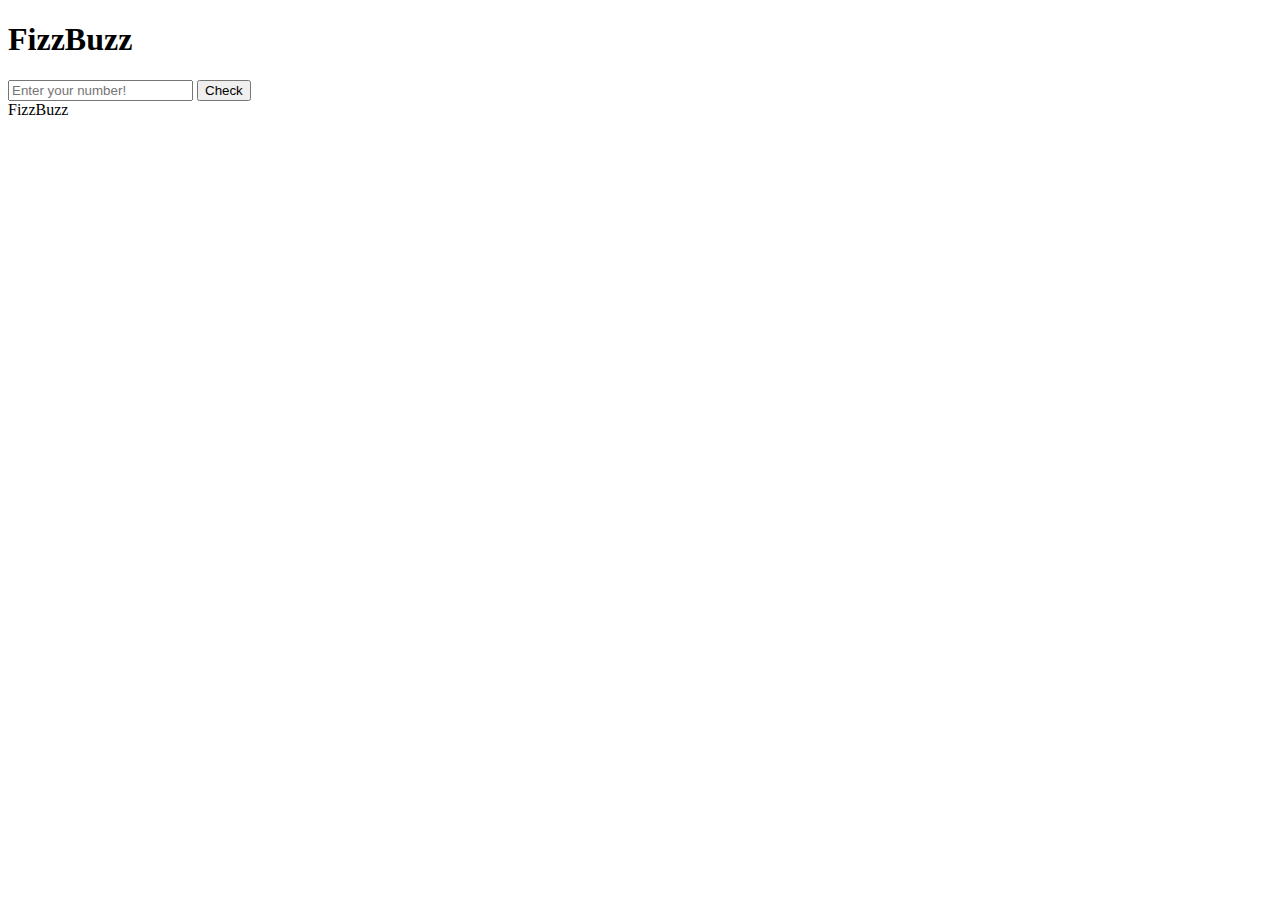
==== 3-exemple/index.html @ eeb3f5a9 "Add FizzBuzz document DOM" ====
<!DOCTYPE html>
<html lang="en">

<head>
  <meta charset="UTF-8">
  <meta http-equiv="X-UA-Compatible" content="IE=edge">
  <meta name="viewport" content="width=device-width, initial-scale=1.0">
  <title>Js Exemple</title>
  <link href="https://cdn.jsdelivr.net/npm/bootstrap@5.2.2/dist/css/bootstrap.min.css" rel="stylesheet"
    integrity="sha384-Zenh87qX5JnK2Jl0vWa8Ck2rdkQ2Bzep5IDxbcnCeuOxjzrPF/et3URy9Bv1WTRi" crossorigin="anonymous">
</head>

<body>

  <div class="container">

    <h1 class="text-center text-success">FizzBuzz</h1>

    <form method="post" id="form" autocomplete="off" class="form">
      <div class="w-50 mx-auto">
        <div class="input-group mb-3">
          <input type="text" class="form-control" placeholder="Enter your number!" aria-label="Enter your number!"
            aria-describedby="button-addon2">
          <button class="btn btn-success" type="submit" id="button-addon2">Check</button>
        </div>
      </div>
    </form>

    <div class="alert alert-info w-50 mx-auto mt-5 text-center">
      FizzBuzz
    </div>

  </div>

  <script src="./main.js"></script>
</body>

</html>
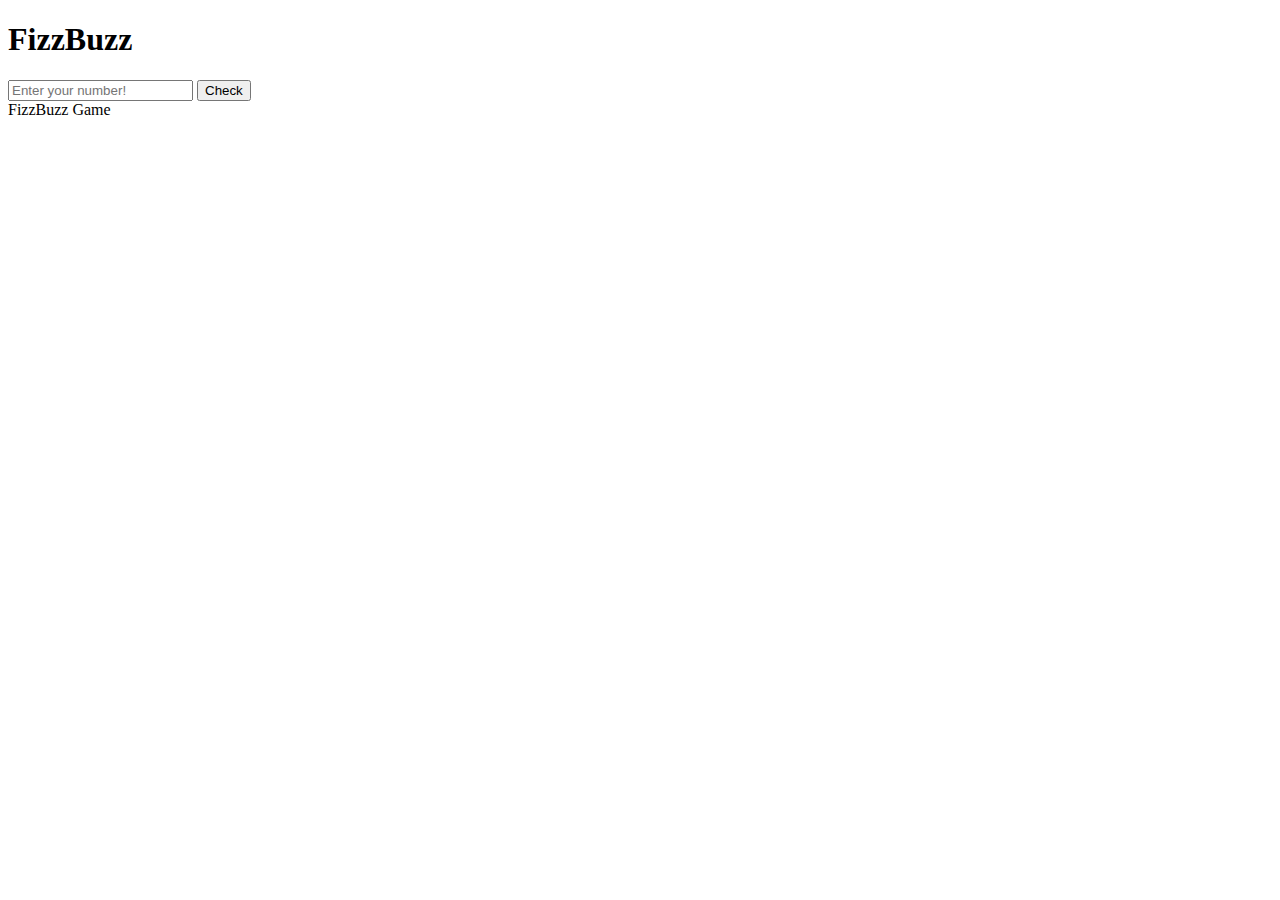
==== commit 90ad54aa: "Add FizzBuzz Game DOM" ====
--- a/3-exemple/index.html
+++ b/3-exemple/index.html
@@ -27,7 +27,7 @@
     </form>
 
     <div class="alert alert-info w-50 mx-auto mt-5 text-center">
-      FizzBuzz
+      FizzBuzz Game
     </div>
 
   </div>
